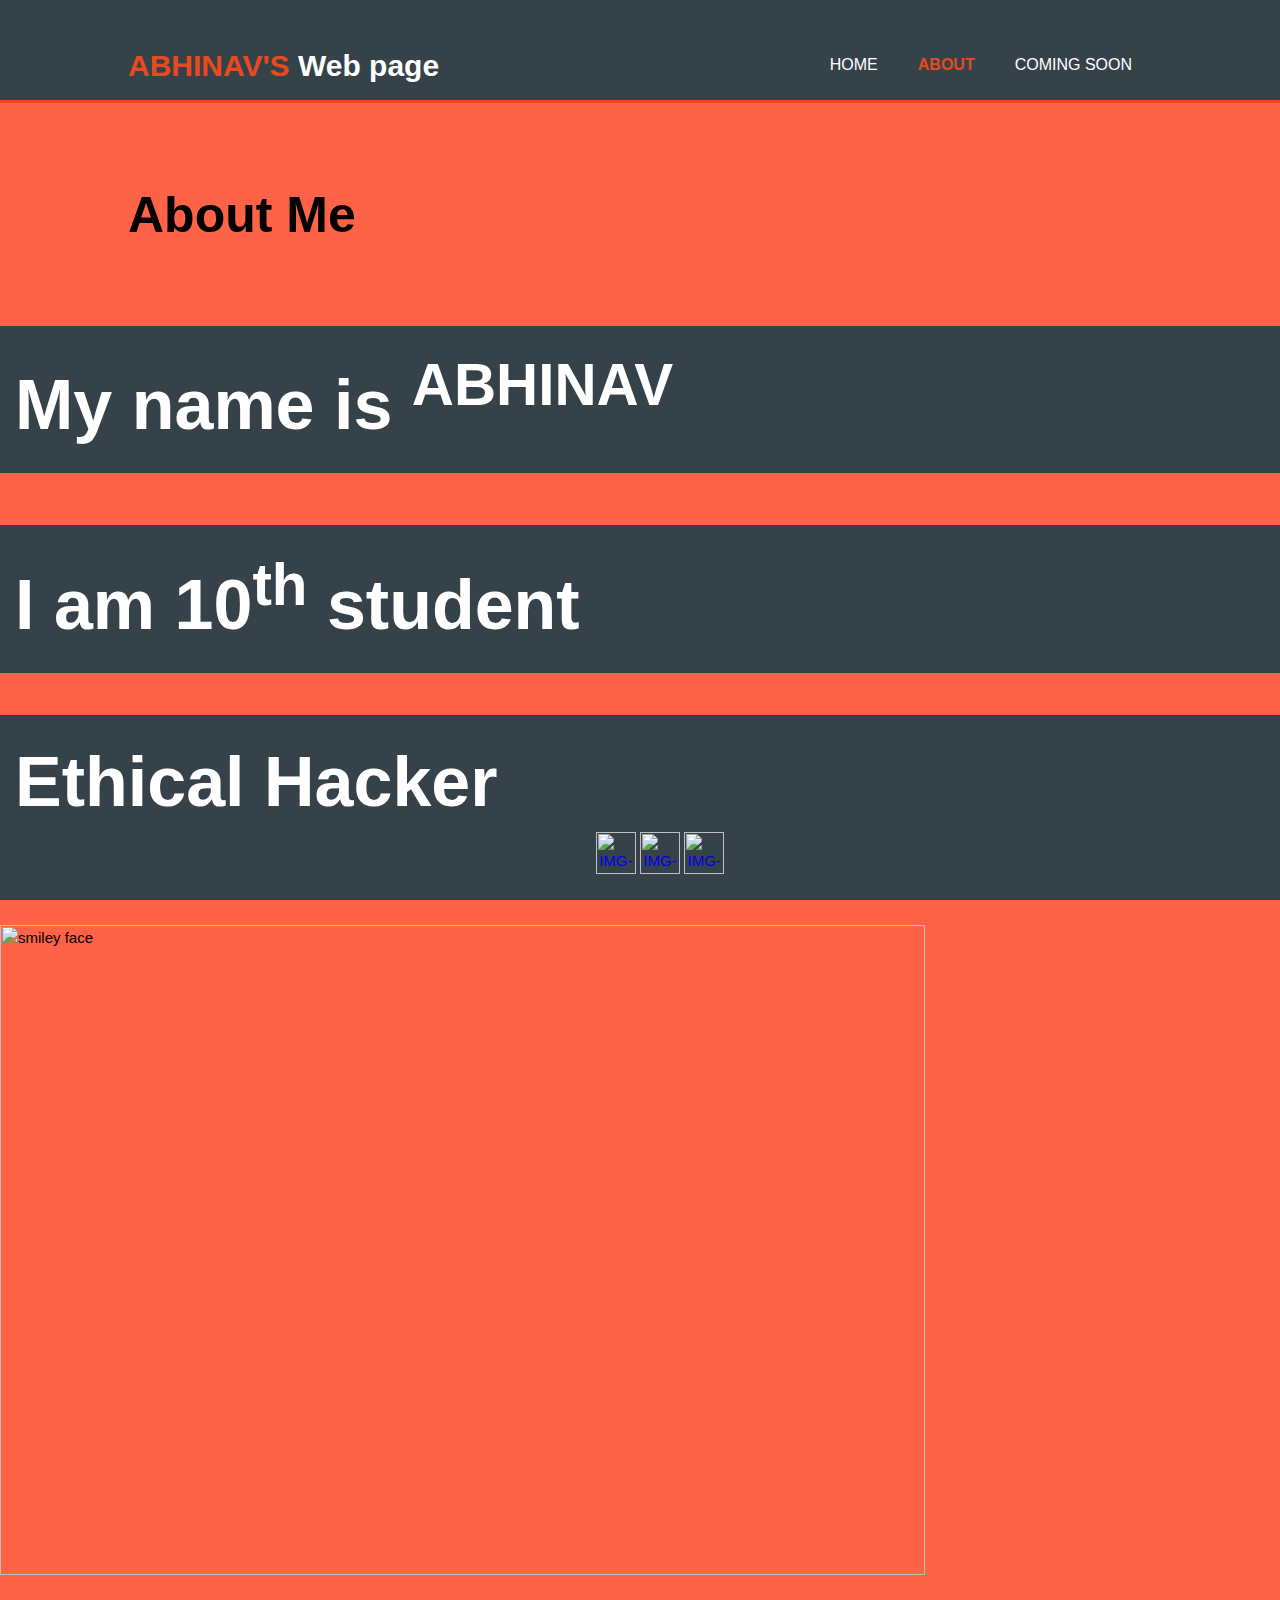
==== about.html @ a2730849 "Update about.html" ====
<!DOCTYPE html>
<html>
						<head>
    <meta charset="utf-8">
    <meta name="description" content="my web page">
	  <meta name="keywords" content="my photos, instagram id, telegram, whatsapp">
  	<meta name="author" content="ABHINAV">
    <title>Abhinav's Web page| Welcome</title>
    <link rel="stylesheet" href="./bg.css">
    <link rel="icon" href="./images/favicon.jpg">
  </head>
				<header>
      <div class="container">
        <div id="branding">
          <h1><span class="highlight">ABHINAV'S</span> <b>Web page</b></h1>
        </div>
        <!-- here is the header commands -->
        <nav>
          <ul>
          				<li><a href="index.html">HOME</a></li>
            <li class="current"><a href="about.html">About</a></li>
          
    <li><a href="services.html">coming soon </a></li>  
     
           
         
          
          </ul>
        </nav>
      </div>
    </header>
    <!-- font size  -->
    
    				
    <!-- bg colour -->
    

   <!-- contents -->

    <section id="main">
      <div class="container">
        <article id="main-col">
        			<h15 class="page-title"><br /><strong>About Me</strong> </h15>
          <p><br /></p>
          </div>
         
          
          <aside id="boxes">
        				<div>
          <div class="dark">
            <h20><b>My name is <sup>ABHINAV</sup></b></h20>
            </div>
            <br />
            </aside>
            <aside id="boxes">
        				<div>
          <div class="dark">
            <h20><b>I am 10<sup>th</sup> student</b></h20>
            </div>
            <br />
            </aside>
            <aside id="box">
       	<div class="dark">
         	<h20><b>Ethical Hacker</b></h20>
            	<br />
            	</div>
         			<p><br  /><br /></p>	
            </aside>
          </section>
        </article>
    <img src="https://i.ibb.co/zbVs5DN/smiley-vector-happy-face-260nw-465566966-2.jpg" alt="smiley face" width="85%">
    <!-- footer -->
<style>
.footer {
  position: fixed;
  left: 0;
  bottom: 0;
  width: 100%;
  padding:20px;
  margin-top:20px;
  color:#fffafa;
  background-color:#35424a;
  text-align: center;
  
}

<!-- header correction☑ -->

</style>

<div class="footer">
  <p>Footer</p>
</div>
   <div class="footer" >
   				
 <a href="https://wa.me/919495029709?text=hello/"><img src="https://i.ibb.co/8jLVqLZ/IMG-20220404-WA0021.png" alt="IMG-20220404-WA0021" border="0" width="40" height="42" /></a>
 <a href="https://t.me/set_username0_0"><img src="https://i.ibb.co/MRFVDMd/IMG-20220404-WA0019.png" alt="IMG-20220404-WA0019" border="0" width="40" height="42"/></a>
 <a href="https://www.instagram.com/Mr_Abhi0_0/"><img src="https://i.ibb.co/DwpFzj4/IMG-20220404-WA0023.png" alt="IMG-20220404-WA0023" border="0" width="40" height="42" /></a>
 </footer>
   
    </div>
   
  </body>
</html>
---- bg.css ----
body{
  font: 15px/1.5 Arial, Helvetica,sans-serif;
  padding:0;
  margin:0;
  background-color:tomato;
}

/* Global */
.container{
  width:80%;
  margin:auto;
  overflow:hidden;
}
/* center aline */
.centre {
				text-align:center;
				width:100;
}
ul{
  margin:0;
  padding:0;
}

.button_1{
  height:38px;
  background:#e8491d;
  border:0;
  padding-left: 20px;
  padding-right:20px;
  color:#ffffff;
}

.dark{
  padding:15px;
  background:#35424a;
  color:#ffffff;
  margin-top:10px;
  margin-bottom:10px;
}
/* text size */
 	h20 { 
   	font-size: 70px;
 	}
 h15{
  	font-size: 50px;
  text-align: center;
  margin-top: 0rem;
  }
h14 {
  font-size: 40px;
 }
h19 {
  	font-size: 125px;
 }

/* Header **/
header{
  background:#35424a;
  color:#ffffff;
  padding-top:30px;
  min-height:70px;
  border-bottom:#e8491d 3px solid;
  display: flex;
  
  
}

header a{
  color:#ffffff;
  text-decoration:none;
  text-transform: uppercase;
  font-size:16px;
}

header li{
  float:left;
  display:inline;
  padding: 0 20px 0 20px;
}

header #branding{
  float:left;
}

header #branding h1{
  margin:0;
}

header nav{
  float:right;
  margin-top:10px;
}

header .highlight, header .current a{
  color:#e8491d;
  font-weight:bold;
}

header a:hover{
  color:#cccccc;
  font-weight:bold;
}

/* Showcase */
#showcase{
  min-height:1750px;
  background:url('./images/bg.jpg') no-repeat;
  background-position: center;
  background-size: cover;
  text-align:center;
  color:#ffffff;
}

#showcase h1{
  margin-top:100px;
  font-size:55px;
  margin-bottom:10px;
}

#showcase p{
  font-size:50px;
}



/* Boxes */
#boxes{
  margin-top:20px;
}

#boxes .box{
  float:left;
  text-align: center;
  width:30%;
  padding:10px;
}

#boxes .box img{
  width:90px;
}

/* Sidebar */
aside#sidebar{
  float:right;
  width:30%;
  margin-top:10px;
}

aside#sidebar .quote input, aside#sidebar .quote textarea{
  width:90%;
  padding:5px;
}

/* Main-col */
article#main-col{
  float:left;
  
  
}

/* Services */
ul#services li{
  list-style: none;
  padding:20px;
  border: #cccccc solid 1px;
  margin-bottom:5px;
  background:#e6e6e6;
  height:250px;
}

/*  footer{
  padding:20px;
  margin-top:20px;
  color:#fffafa;
  background-color:#35424a;
  text-align: center;
  
} */
.footer{
  position: fixed;
  left: 0;
  bottom: 0;
  width: 100%;
  padding:20px;
  margin-top:20px;
  color:#fffafa;
  background-color:#35424a;
  text-align: center;
  
}

/* Media Queries */
@media(max-width: 768px){
  header #branding,
  header nav,
  header nav li,
  #newsletter h1,
  #newsletter form,
  #boxes .box,
  article#main-col,
  aside#sidebar{
    float:none;
    text-align:center;
    width:100%;
  }

  header{
    padding-bottom:20px;
  }

  #showcase h1{
    margin-top:40px;
  }

  #newsletter button, .quote button{
    display:block;
    width:100%;
  }

  #newsletter form input[type="email"], .quote input, .quote textarea{
    width:100%;
    margin-bottom:5px;
  }
}
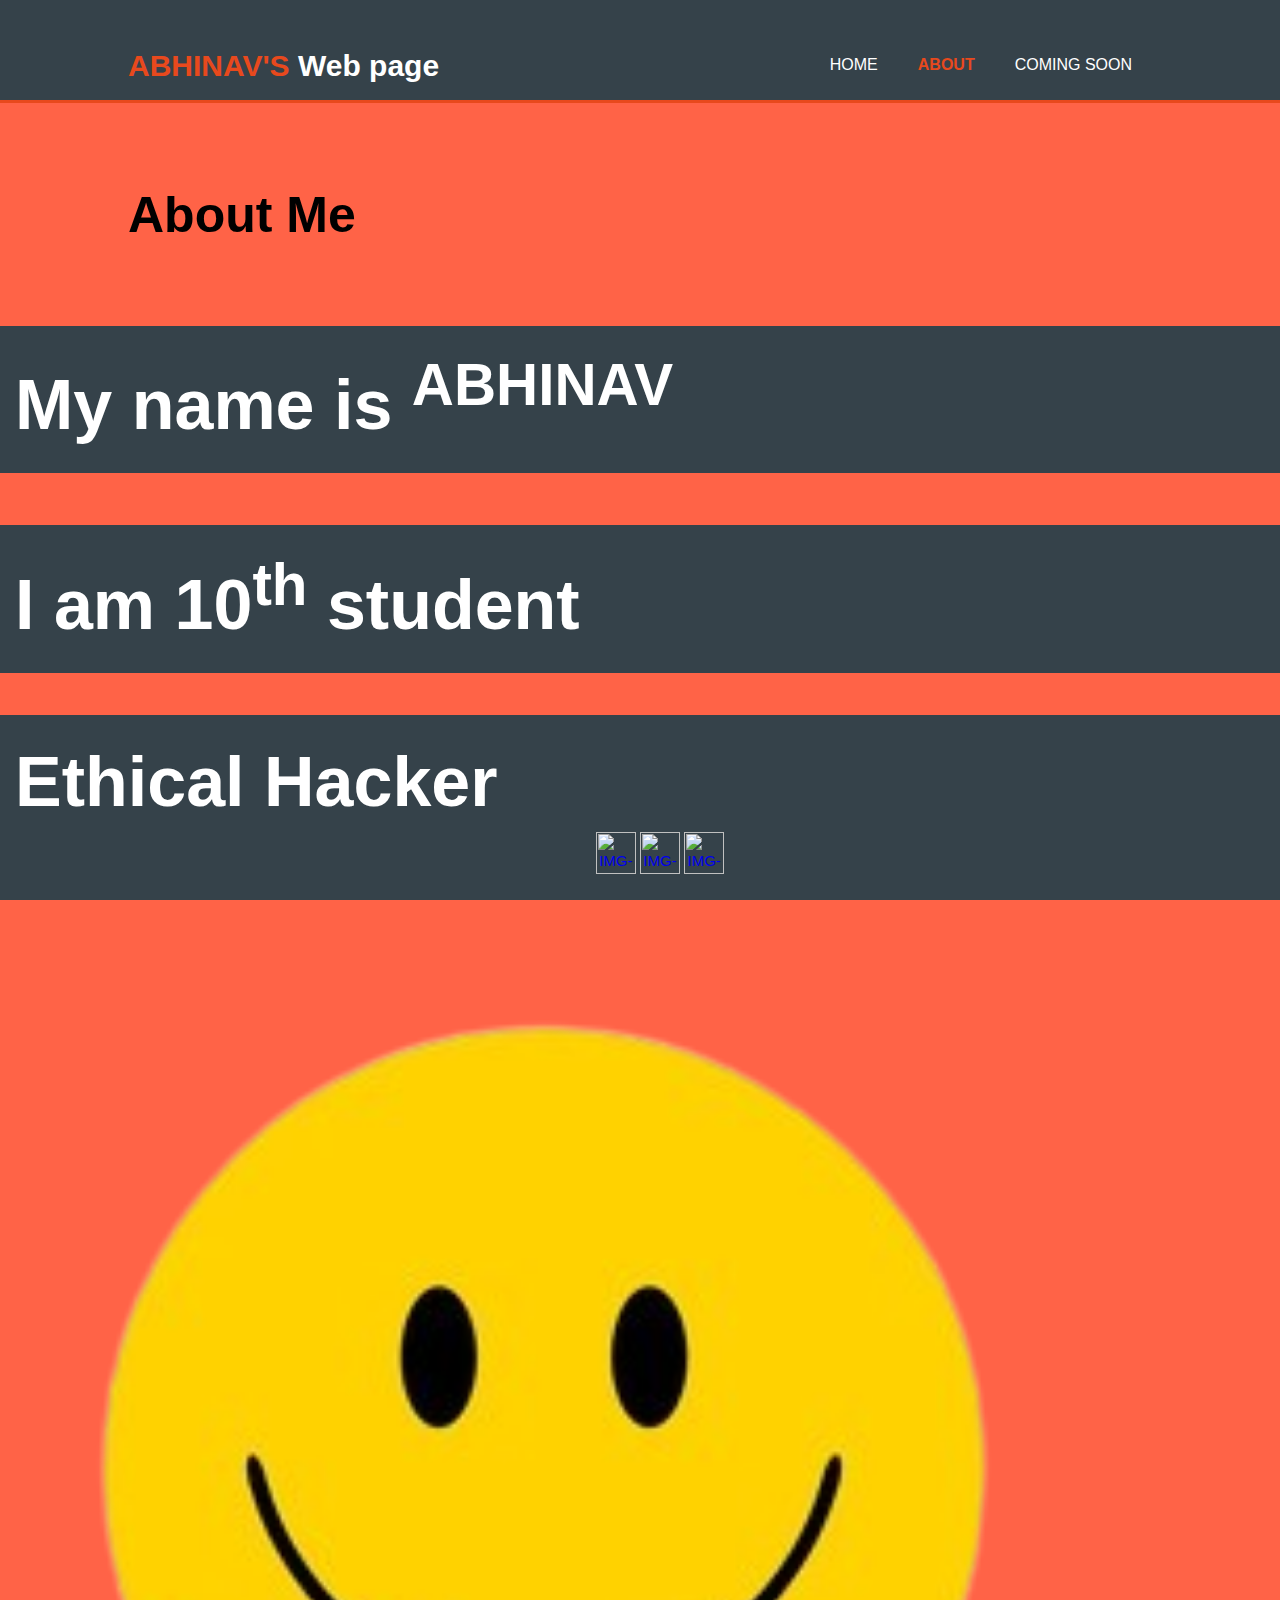
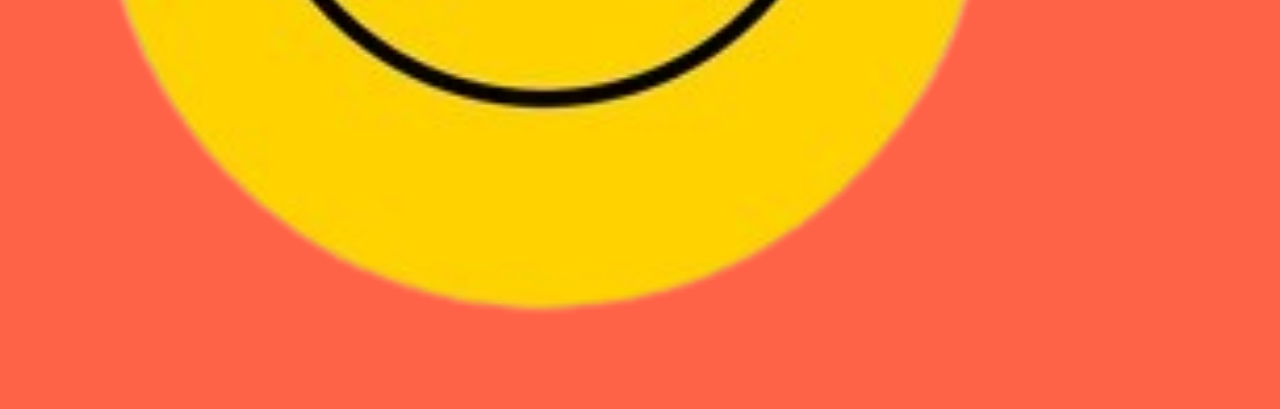
==== commit 1cd1c35e: "Update about.html" ====
--- a/about.html
+++ b/about.html
@@ -68,7 +68,7 @@
             </aside>
           </section>
         </article>
-    <img src="https://i.ibb.co/zbVs5DN/smiley-vector-happy-face-260nw-465566966-2.jpg" alt="smiley face" width="85%">
+    <img src="./images/Smile.png" alt="smiley face" width="85%">
     <!-- footer -->
 <style>
 .footer {
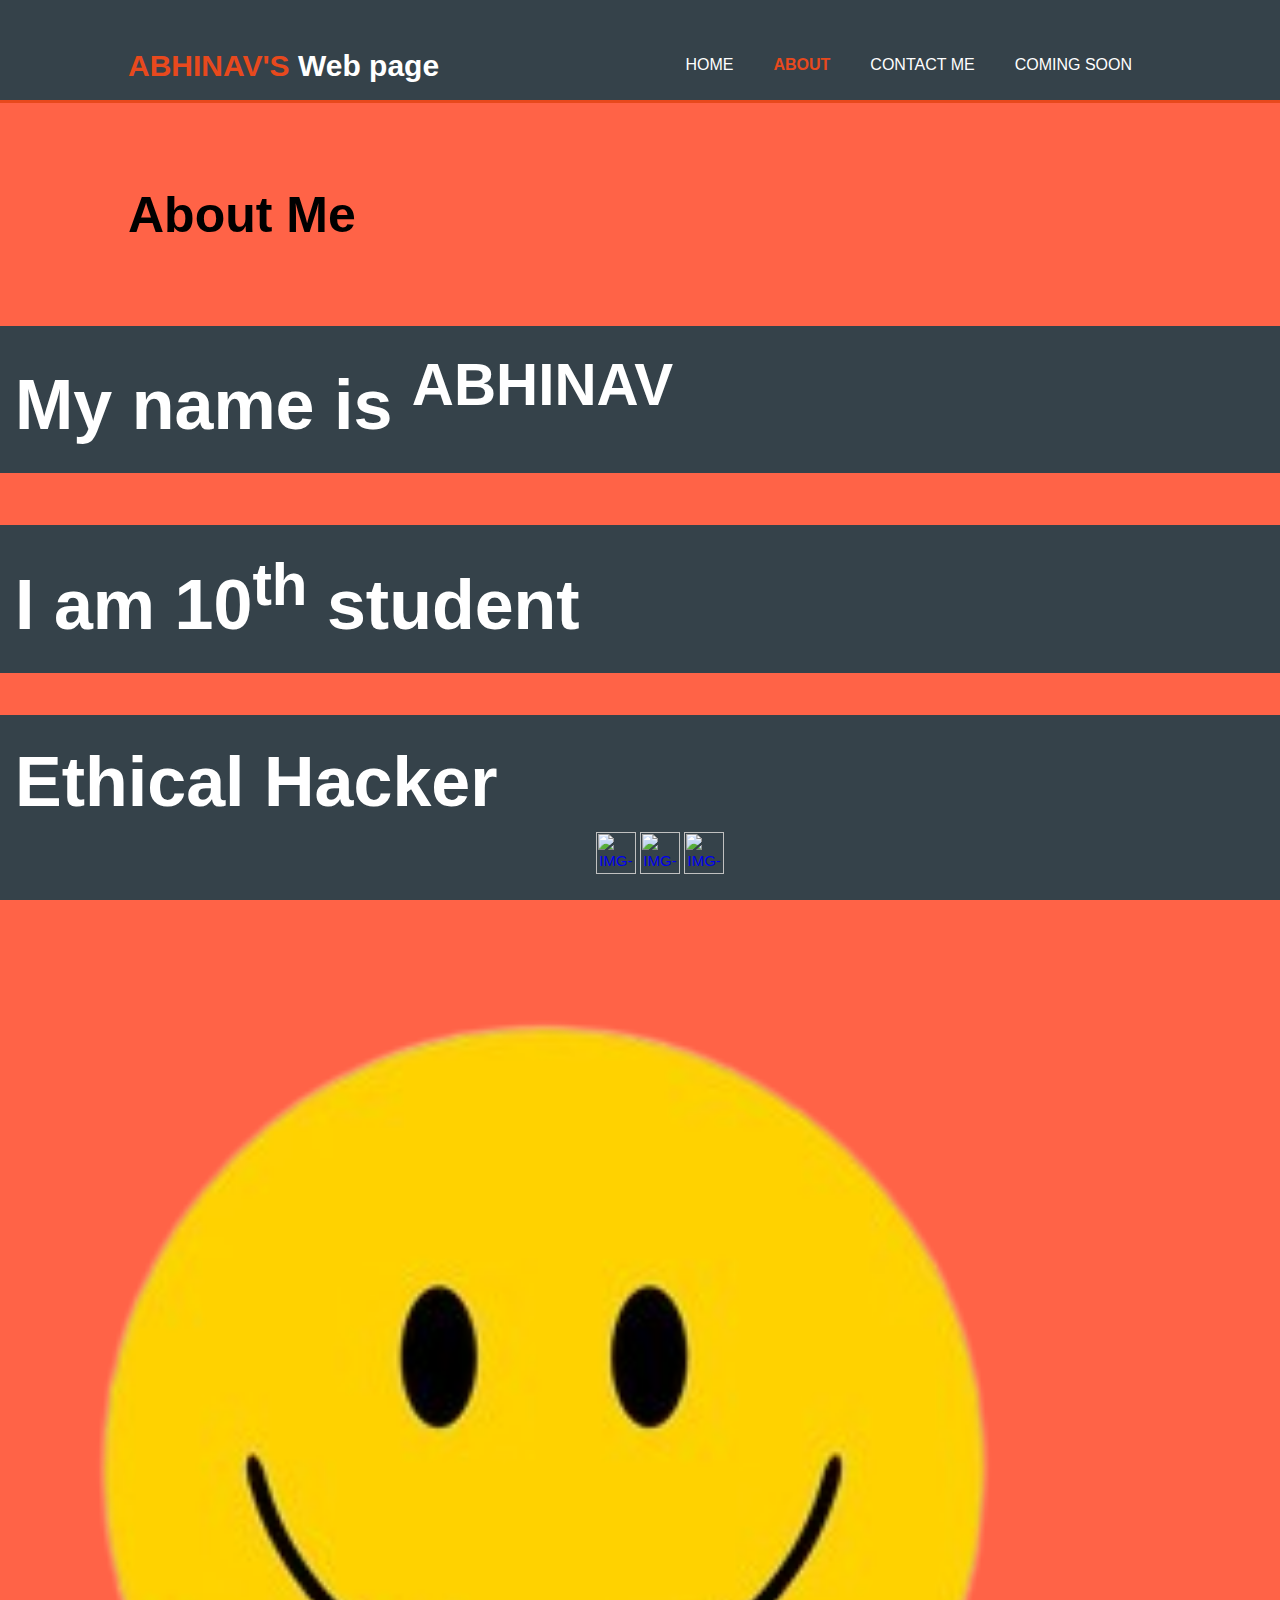
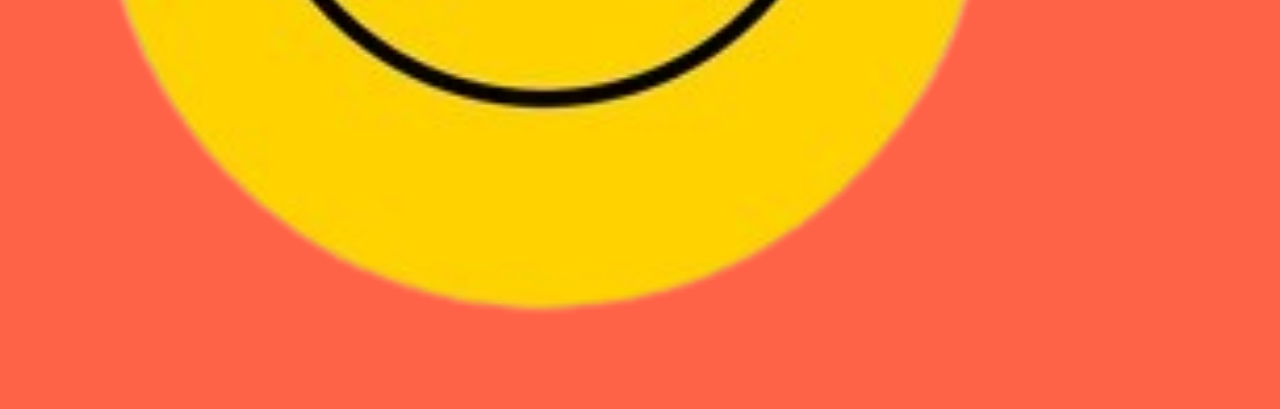
==== commit 14b20a51: "Update about.html" ====
--- a/about.html
+++ b/about.html
@@ -19,7 +19,7 @@
           <ul>
           				<li><a href="index.html">HOME</a></li>
             <li class="current"><a href="about.html">About</a></li>
-          
+          <li><a href="contact.html">contact me</a></li>  
     <li><a href="services.html">coming soon </a></li>  
      
            
--- a/bg.css
+++ b/bg.css
@@ -120,9 +120,47 @@
 #showcase p{
   font-size:50px;
 }
-
-
-
+#halloween {
+    height:1750px;
+    width: 980px;
+  background:url('./images/Tree.jpeg') no-repeat;
+  background-position: center;
+  background-size: cover;
+  text-align:center;
+  color:#ffffff;
+  margin-top: 0%;
+}
+.frame h1 {
+    color: orangered;
+    font-size: 100px;
+}
+/* frame */
+/*  .frame {
+    width: 750px;  
+    height: 1500px;
+    border: 25px solid #FF4500;
+    background-color: #FF4500;
+    margin: auto;
+    margin-top: 10rem;
+.frame a {
+  padding: 20px;
+  font-size: 30px;
+  width: 30px;
+  text-align: center;
+  text-decoration: none;
+  border-radius: 0%;
+    
+}
+.frame .insta {  
+  padding: 20px;
+  font-size: 50px;
+  width: 500px;
+  align-items: bottom;
+  text-decoration: none;
+  border-radius: 100%;
+}
+
+  */
 /* Boxes */
 #boxes{
   margin-top:20px;
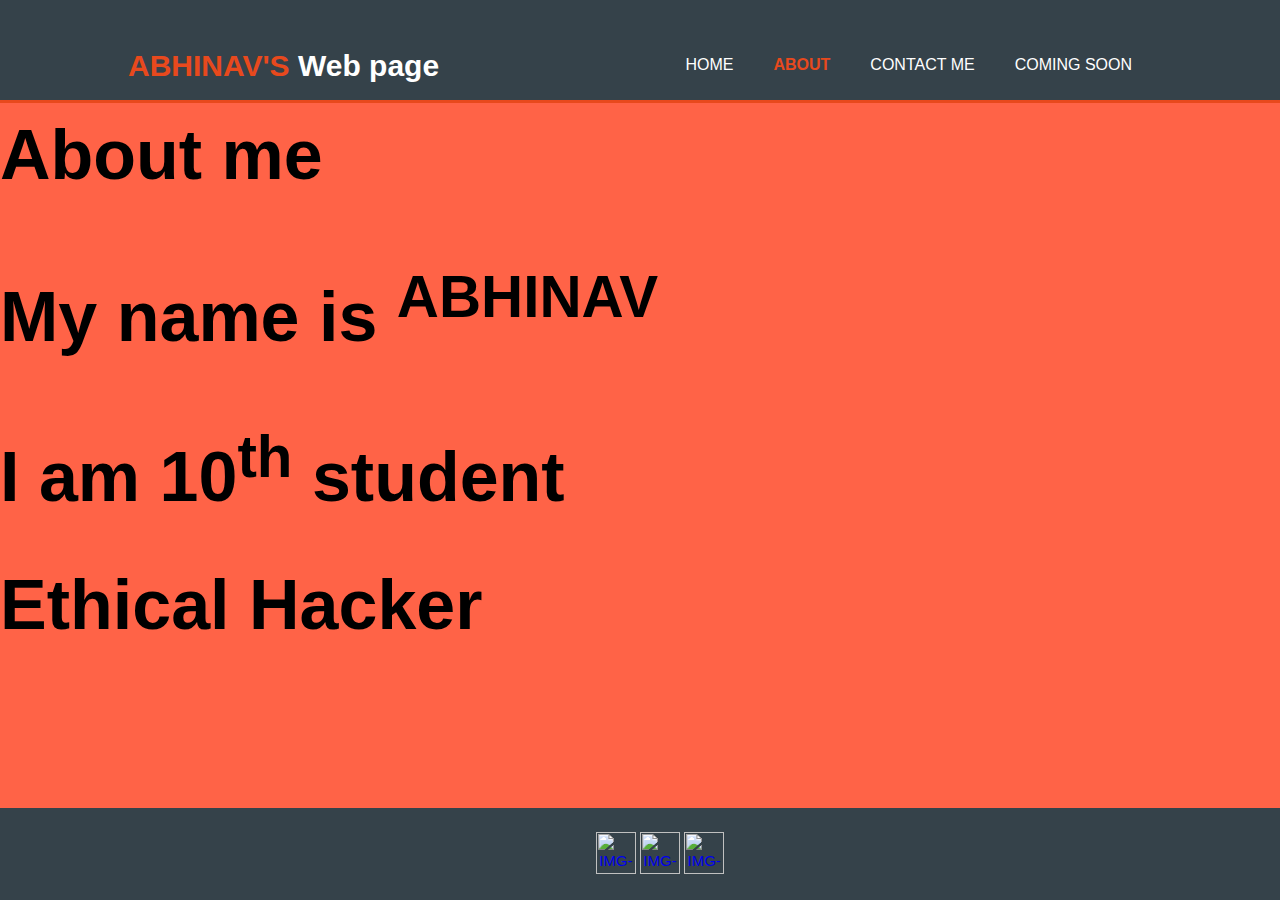
==== commit 2375d3c2: "About" ====
--- a/about.html
+++ b/about.html
@@ -19,7 +19,8 @@
           <ul>
           				<li><a href="index.html">HOME</a></li>
             <li class="current"><a href="about.html">About</a></li>
-          <li><a href="contact.html">contact me</a></li>  
+            <li><a href="contact.html">contact me</a></li>  
+          
     <li><a href="services.html">coming soon </a></li>  
      
            
@@ -37,30 +38,34 @@
 
    <!-- contents -->
 
-    <section id="main">
+   <!--  <section id="main">
       <div class="container">
         <article id="main-col">
         			<h15 class="page-title"><br /><strong>About Me</strong> </h15>
           <p><br /></p>
           </div>
-         
+         </section> -->
+         <section id="bg">
           
-          <aside id="boxes">
-        				<div>
-          <div class="dark">
+          <!--  <aside id="boxes">
+             <div class="about-me"><h1>About me</h1></div>  -->
+        				<div >
+          <div class="darked">
+            <h20 class="about-me"><b>About me</b></h20><br><br><br>
+             <div class="darked">
             <h20><b>My name is <sup>ABHINAV</sup></b></h20>
             </div>
             <br />
             </aside>
             <aside id="boxes">
         				<div>
-          <div class="dark">
+          <div class="darked">
             <h20><b>I am 10<sup>th</sup> student</b></h20>
             </div>
             <br />
             </aside>
             <aside id="box">
-       	<div class="dark">
+       	<div class="darked">
          	<h20><b>Ethical Hacker</b></h20>
             	<br />
             	</div>
@@ -68,7 +73,7 @@
             </aside>
           </section>
         </article>
-    <img src="./images/Smile.png" alt="smiley face" width="85%">
+   
     <!-- footer -->
 <style>
 .footer {
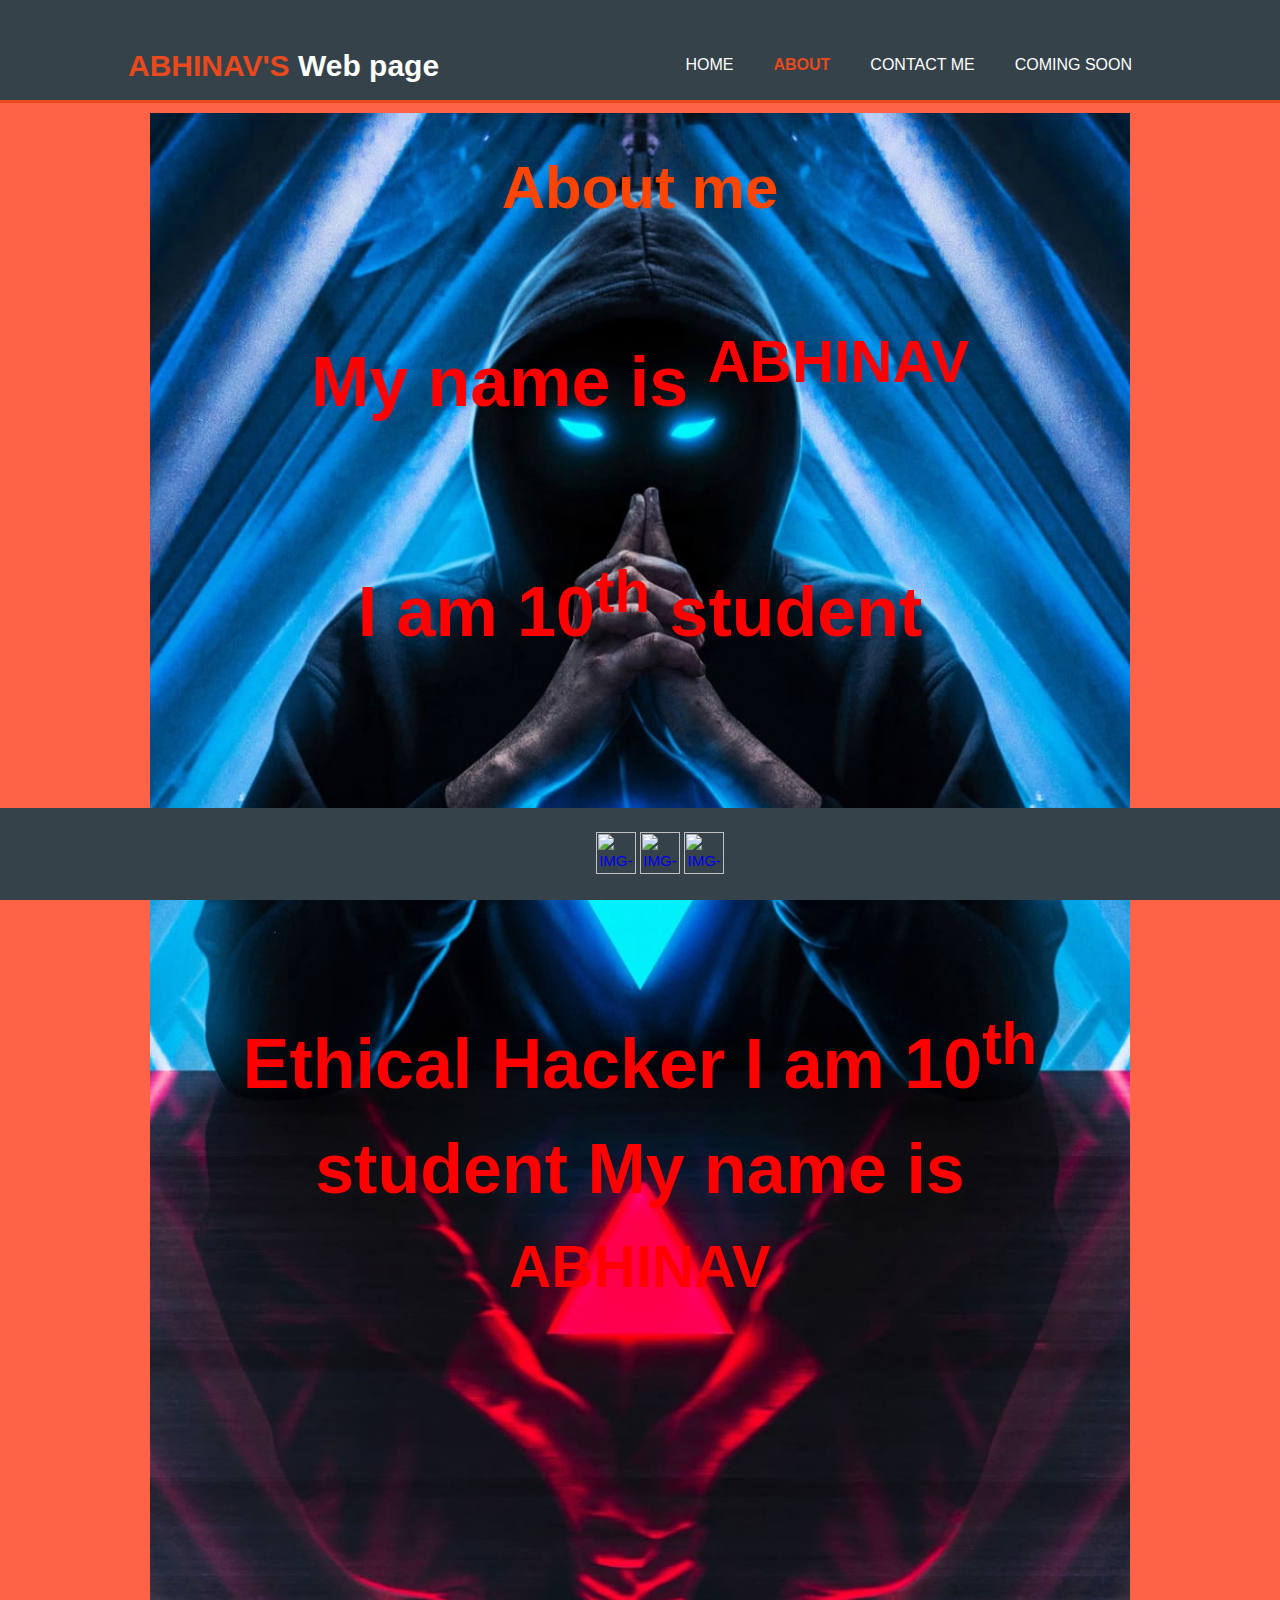
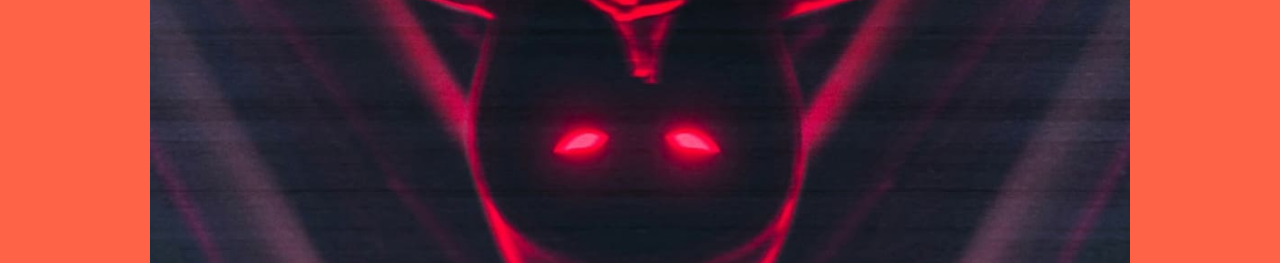
==== commit 9aa61acb: "Add files via upload" ====
--- a/about.html
+++ b/about.html
@@ -38,18 +38,10 @@
 
    <!-- contents -->
 
-   <!--  <section id="main">
-      <div class="container">
-        <article id="main-col">
-        			<h15 class="page-title"><br /><strong>About Me</strong> </h15>
-          <p><br /></p>
-          </div>
-         </section> -->
+  
          <section id="bg">
           
-          <!--  <aside id="boxes">
-             <div class="about-me"><h1>About me</h1></div>  -->
-        				<div >
+       				<div >
           <div class="darked">
             <h20 class="about-me"><b>About me</b></h20><br><br><br>
              <div class="darked">
@@ -63,6 +55,7 @@
             <h20><b>I am 10<sup>th</sup> student</b></h20>
             </div>
             <br />
+            <br />
             </aside>
             <aside id="box">
        	<div class="darked">
@@ -71,6 +64,19 @@
             	</div>
          			<p><br  /><br /></p>	
             </aside>
+         <div  id="bottom">
+        
+           
+         <h20>  <span class="mirror">  <b>Ethical Hacker</b></span>
+         
+        
+           <span class="mirror"><b>I am 10<sup>th</sup> student</b></span>
+           </aside>
+           
+             <span class="mirror">
+              
+              <b>My name is <sup>ABHINAV</sup></b> </span> </h20>
+          </div>
           </section>
         </article>
    
--- a/bg.css
+++ b/bg.css
@@ -134,33 +134,32 @@
     color: orangered;
     font-size: 100px;
 }
-/* frame */
-/*  .frame {
-    width: 750px;  
-    height: 1500px;
-    border: 25px solid #FF4500;
-    background-color: #FF4500;
-    margin: auto;
+#bg {
+  height:1750px;
+  width: 980px;
+  background:url('./images/Hacker.jpg') no-repeat;
+  background-position: center;
+  background-size: cover;
+  text-align:center;
+  color:#ffffff;
+  margin: auto;
+  
+    
+}
+.darked{
+  padding:30px;
+  /*  background:rgba(53,66,74);/*  */
+  color: red;
+  margin-top:10px;
+  margin-bottom:10px;
+}
+.about-me{
     margin-top: 10rem;
-.frame a {
-  padding: 20px;
-  font-size: 30px;
-  width: 30px;
-  text-align: center;
-  text-decoration: none;
-  border-radius: 0%;
+    text-align: right;
+    font-size: 60px;
+    color: orangered;
     
-}
-.frame .insta {  
-  padding: 20px;
-  font-size: 50px;
-  width: 500px;
-  align-items: bottom;
-  text-decoration: none;
-  border-radius: 100%;
-}
-
-  */
+} 
 /* Boxes */
 #boxes{
   margin-top:20px;
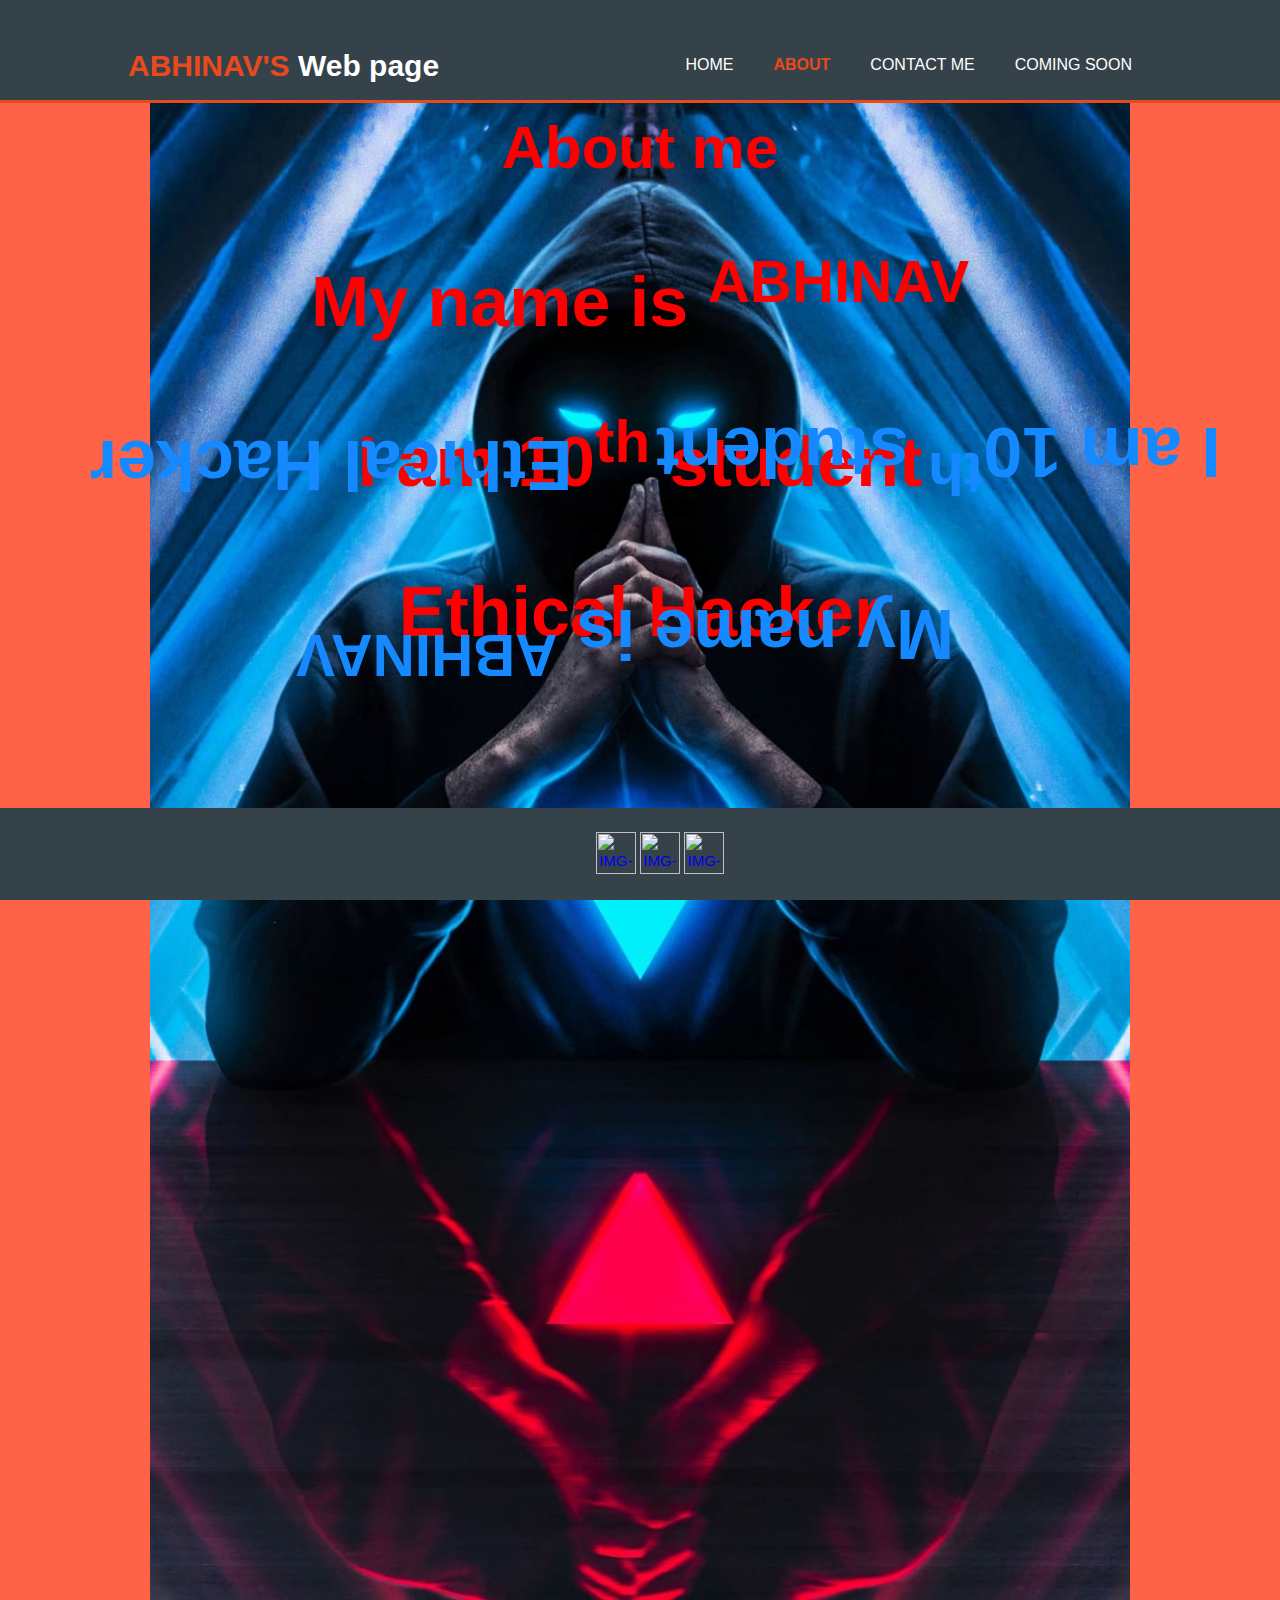
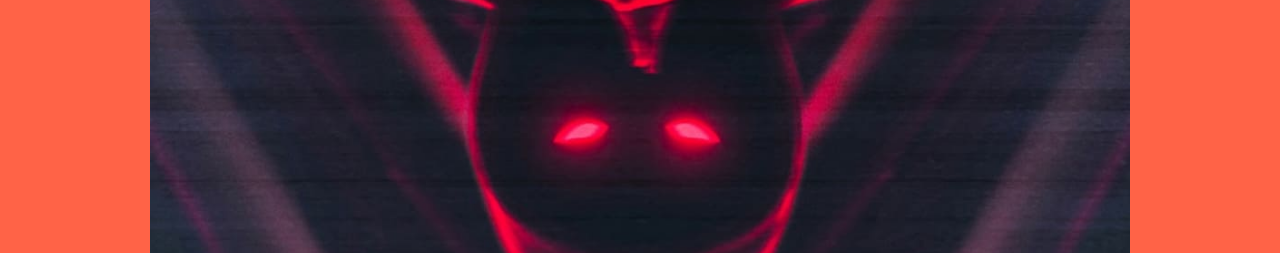
==== commit cb15b01f: "Update about.html" ====
--- a/about.html
+++ b/about.html
@@ -2,7 +2,7 @@
 <html>
 						<head>
     <meta charset="utf-8">
-    <meta name="description" content="my web page">
+    <meta name="description" content="onu nokittu poday">
 	  <meta name="keywords" content="my photos, instagram id, telegram, whatsapp">
   	<meta name="author" content="ABHINAV">
     <title>Abhinav's Web page| Welcome</title>
--- a/bg.css
+++ b/bg.css
@@ -146,7 +146,7 @@
   
     
 }
-.darked{
+.darked h20{
   padding:30px;
   /*  background:rgba(53,66,74);/*  */
   color: red;
@@ -160,6 +160,26 @@
     color: orangered;
     
 } 
+/* flip image */
+.mirror {
+   display: inline-block;
+   margin:0rem;
+   transform: rotatez(180deg); 
+   color:#1589FF;
+   font-size: 70px;
+   padding: 2rem;
+
+       
+}
+#bottom {
+    position: absolute;
+    bottom: 10rem;
+    left: 0%;
+    padding:10px;
+    margin-top: 20px;
+   }
+
+/*   */
 /* Boxes */
 #boxes{
   margin-top:20px;
